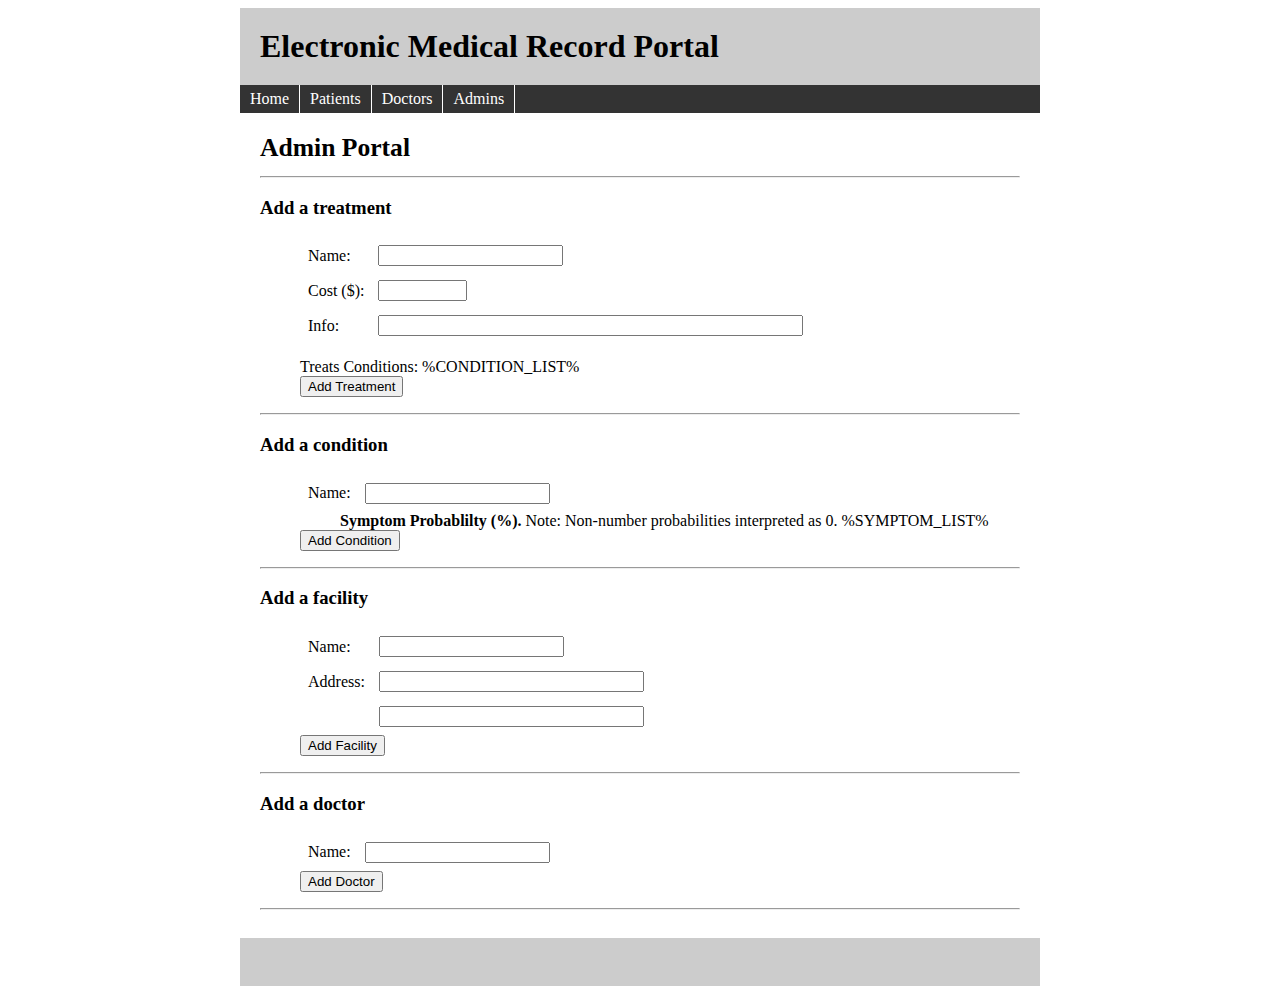
==== emr/res/admins_template.html @ 5ec65deb "Initial commit" ====
<!DOCTYPE HTML PUBLIC \"-//W3C//DTD HTML 4.0 Transitional//EN\">
<html>
<style media="screen" type="text/css">
#container
{
	margin: 0 auto;
	width: 800px;
	background:#fff;
}

#header
{
	background:#ccc;
	padding: 20px;
}

#header h1 { margin: 0; }

#navigation
{
	float: left;
	width: 800px;
	background:#333;
}

#navigation ul
{
	margin: 0;
	padding: 0;
}

#navigation ul li
{
	list-style-type: none;
	display: inline;
}

#navigation li a
{
	display: block;
	float: left;
	padding: 5px 10px;
	color:#fff;
	text-decoration: none;
	border-right: 1px solid#fff;
}

#navigation li a:hover { background:#383; }

#content
{
	clear: left;
	padding: 20px;
}

#content h2
{
	color:#000;
	font-size: 160%;
	margin: 0 0 .5em;
}

#footer
{
	background:#ccc;
	text-align: right;
	padding: 20px;
	height: 1%;
}
</style>


<head> <title> Electronic Medical Record Portal </title>
<script language="javascript">
<!--
function checkTreatmentForm(){
	if (document.getElementById &&!document.all) {
		document.getElementById('treatment_error').style.display = 'none';
		document.getElementById('doctor_error').style.display = 'none';
		document.getElementById('facility_error').style.display = 'none';

		if (document.getElementById('treatname').value == "" || isNaN(parseInt(document.getElementById('treatcost').value))){
			document.getElementById('treatment_error').style.display = 'block';
			return false;
		}
	}
	return true;
}

function checkFacilityForm(){
	if (document.getElementById &&!document.all) {
		document.getElementById('treatment_error').style.display = 'none';
		document.getElementById('doctor_error').style.display = 'none';
		document.getElementById('facility_error').style.display = 'none';

		if (document.getElementById('facility_name').value == "" || document.getElementById('facility_addr_1').value == ""){
			document.getElementById('facility_error').style.display = 'block';
			return false;
		}
	}
	return true;
}

function checkDoctorForm(){
	if (document.getElementById &&!document.all) {
		document.getElementById('treatment_error').style.display = 'none';
		document.getElementById('doctor_error').style.display = 'none';
		document.getElementById('facility_error').style.display = 'none';

		if (document.getElementById('doctor_name').value == ""){
			document.getElementById('doctor_error').style.display = 'block';
			return false;
		}
	}
	return true;
}
//-->
</script>
</head>
<body>


<div id="container">
	<div id="header">
		<h1>
			Electronic Medical Record Portal
		</h1>
	</div>
	<div id="navigation">
		<ul>
			<li><a href="index.html">Home</a></li>
			<li><a href="patients">Patients</a></li>
			<li><a href="doctors">Doctors</a></li>
			<li><a href="admins">Admins</a></li>
		</ul>
	</div>
	<div id="content">
		<h2>
			Admin Portal
		</h2>
		<hr>
			<h3> Add a treatment </h3>
			<ul>
			<FORM METHOD=POST onsubmit="return checkTreatmentForm()">
			<table cellpadding=6px>
				<tr> <td> Name: </td> <td> <input type="text" name="treatname" id="treatname"> </td> </tr>
				<tr> <td> Cost ($):  </td> <td><input type="text" name="treatcost" id="treatcost" size=8> </td> </tr>
				<tr> <td> Info:  </td> <td><input type="text" name="treatinfo" size=50> </td> </tr>
				<tr> <td>
				</table>
				Treats Conditions:
				<table cellpadding=6px>
					%CONDITION_LIST%
				</table>
			<input type="submit" name="add_treatment" value="Add Treatment">
				<div id="treatment_error" style="display: none;">	<br>
					<b> <color='red'> <FONT COLOR="#FF0000">You need at least a name and cost.</FONT> </b>
				</div>
			</FORM>
			</ul><hr>

			<h3> Add a condition </h3><ul>
				<FORM METHOD=POST>
				<table cellpadding=6px>
					<tr> <td> Name: </td> <td> <input type="text" name="condname"> </td> </tr>
				</table>
				<ul>
				<b> Symptom Probablilty (%).</b> Note: Non-number probabilities interpreted as 0.
					<table cellpadding=3px>
							%SYMPTOM_LIST%
					</table>
				</ul>
				<input type="submit" name="add_condition" value="Add Condition">
				</FORM>
			</ul><hr>

			<h3> Add a facility </h3><ul>
			<FORM METHOD=POST onsubmit="return checkFacilityForm()">
			<table cellpadding=6px>
				<tr> <td> Name: </td> <td> <input type="text" name="facility_name" id="facility_name"> </td> </tr>
				<tr> <td> Address: </td> <td> <input type="text" name="facility_addr_1" id="facility_addr_1" size=30> </td> </tr>
				<tr> <td> </td> <td> <input type="text" name="facility_addr_2" id="facility_addr_2" size=30> </td> </tr>
				</table>
				<input type="submit" name="add_facility" value="Add Facility">
				<div id="facility_error" style="display: none;">	<br>
					<b> <color='red'> <FONT COLOR="#FF0000">You need a name and at least the first address line.</FONT> </b>
				</div>
			</FORM>
			</ul><hr>

			<h3> Add a doctor </h3><ul>
			<FORM METHOD=POST onsubmit="return checkDoctorForm()">
			<table cellpadding=6px>
					<tr> <td> Name: </td> <td> <input type="text" name="doctor_name" id="doctor_name"> </td> </tr>
					</table>
					<input type="submit" name="add_doctor" value="Add Doctor">
					<div id="doctor_error" style="display: none;">	<br>
						<b> <color='red'> <FONT COLOR="#FF0000">You need a the doctor's name!.</FONT> </b>
				</div>
			</FORM>
			</ul><hr>
		</FORM>
	</div>
	<div id="footer">
	</div>
</div>

</body>
</html>
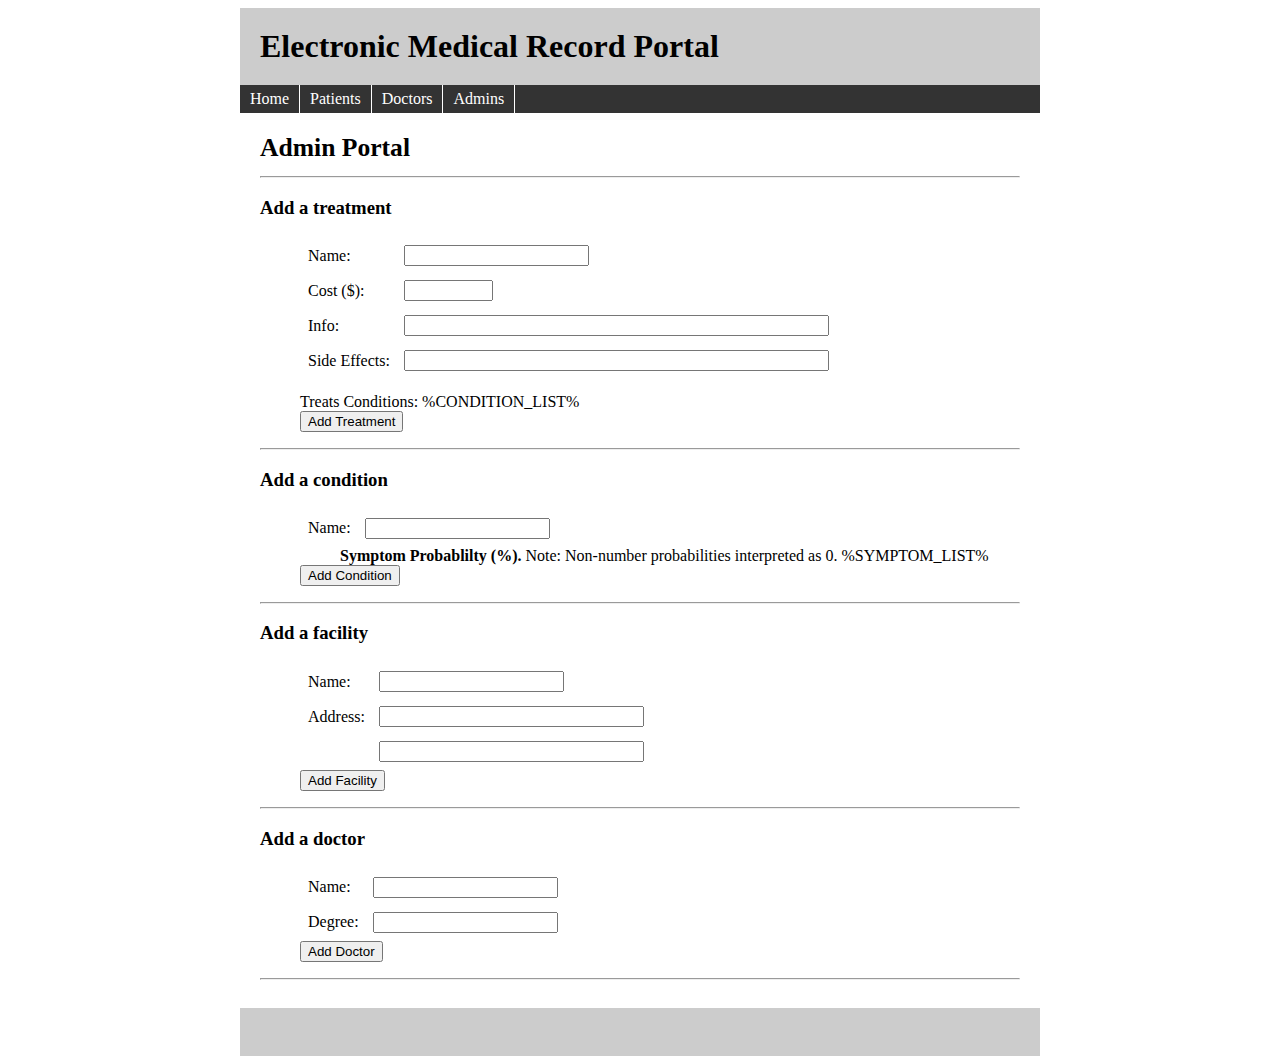
==== commit 9252301a: "message" ====
--- a/emr/res/admins_template.html
+++ b/emr/res/admins_template.html
@@ -146,6 +146,7 @@
 				<tr> <td> Name: </td> <td> <input type="text" name="treatname" id="treatname"> </td> </tr>
 				<tr> <td> Cost ($):  </td> <td><input type="text" name="treatcost" id="treatcost" size=8> </td> </tr>
 				<tr> <td> Info:  </td> <td><input type="text" name="treatinfo" size=50> </td> </tr>
+				<tr> <td> Side Effects:  </td> <td><input type="text" name="sideeffects" size=50> </td> </tr>
 				<tr> <td>
 				</table>
 				Treats Conditions:
@@ -192,6 +193,7 @@
 			<FORM METHOD=POST onsubmit="return checkDoctorForm()">
 			<table cellpadding=6px>
 					<tr> <td> Name: </td> <td> <input type="text" name="doctor_name" id="doctor_name"> </td> </tr>
+					<tr> <td> Degree: </td> <td> <input type="text" name="degree" id="degree"> </td> </tr>
 					</table>
 					<input type="submit" name="add_doctor" value="Add Doctor">
 					<div id="doctor_error" style="display: none;">	<br>
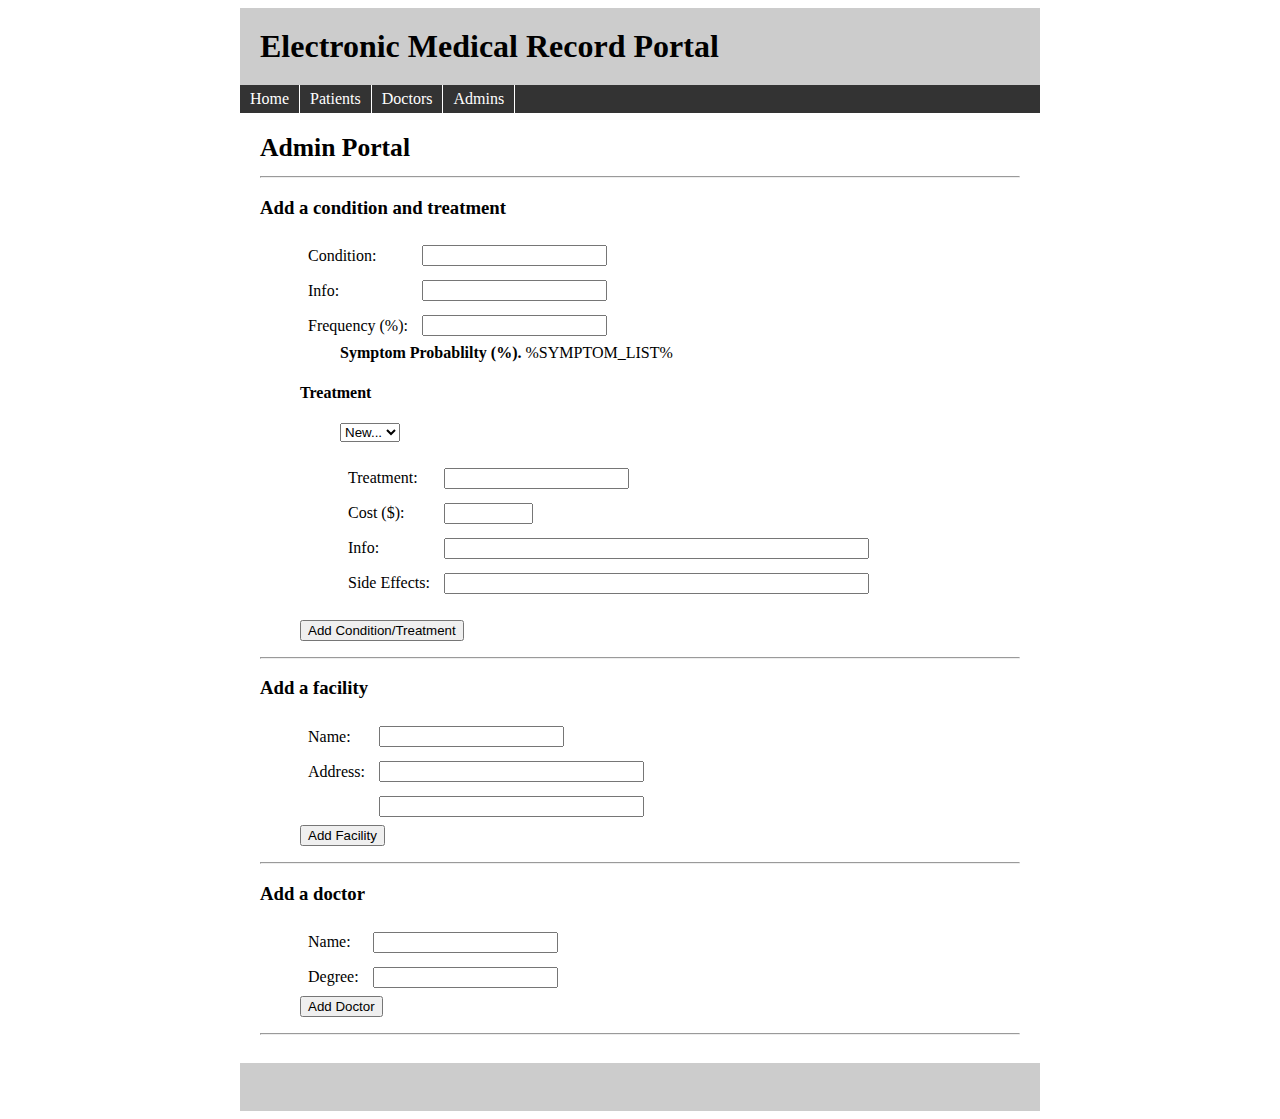
==== commit ba2cadbd: "finished admin portal" ====
--- a/emr/res/admins_template.html
+++ b/emr/res/admins_template.html
@@ -79,18 +79,25 @@
 		document.getElementById('doctor_error').style.display = 'none';
 		document.getElementById('facility_error').style.display = 'none';
 
-		if (document.getElementById('treatname').value == "" || isNaN(parseInt(document.getElementById('treatcost').value))){
+		var treatments = document.getElementById("treat_select")
+		var chosenoption = treatments.options[treatments.selectedIndex]
+
+		// make sure either a treatment was selected or a new one was created
+		var a = Number(document.getElementById('treatcost').value)
+		if (document.getElementById('condname').value != "" && document.getElementById('probability').value != "" && !isNaN(Number(document.getElementById('probability').value)) && (chosenoption.value != "new" || (document.getElementById('treatname').value != "" && document.getElementById('treatcost').value != "" && !isNaN(Number(document.getElementById('treatcost').value))))){
+			return true;
+		} else {
 			document.getElementById('treatment_error').style.display = 'block';
 			return false;
 		}
 	}
-	return true;
+	return false;
 }
 
 function checkFacilityForm(){
 	if (document.getElementById &&!document.all) {
+		document.getElementById('doctor_error').style.display = 'none';
 		document.getElementById('treatment_error').style.display = 'none';
-		document.getElementById('doctor_error').style.display = 'none';
 		document.getElementById('facility_error').style.display = 'none';
 
 		if (document.getElementById('facility_name').value == "" || document.getElementById('facility_addr_1').value == ""){
@@ -103,8 +110,8 @@
 
 function checkDoctorForm(){
 	if (document.getElementById &&!document.all) {
+		document.getElementById('doctor_error').style.display = 'none';
 		document.getElementById('treatment_error').style.display = 'none';
-		document.getElementById('doctor_error').style.display = 'none';
 		document.getElementById('facility_error').style.display = 'none';
 
 		if (document.getElementById('doctor_name').value == ""){
@@ -113,6 +120,20 @@
 		}
 	}
 	return true;
+
+}
+
+// when the select-option for treatment changes
+
+function checkNewSelected(){
+	var treatments = document.getElementById("treat_select")
+	var chosenoption = treatments.options[treatments.selectedIndex]
+	if (chosenoption.value != "new"){
+		// hide optional
+		document.getElementById('new_treatment').style.display = 'none';
+	} else {
+		document.getElementById('new_treatment').style.display = 'block';
+	}
 }
 //-->
 </script>
@@ -139,40 +160,42 @@
 			Admin Portal
 		</h2>
 		<hr>
-			<h3> Add a treatment </h3>
-			<ul>
-			<FORM METHOD=POST onsubmit="return checkTreatmentForm()">
-			<table cellpadding=6px>
-				<tr> <td> Name: </td> <td> <input type="text" name="treatname" id="treatname"> </td> </tr>
-				<tr> <td> Cost ($):  </td> <td><input type="text" name="treatcost" id="treatcost" size=8> </td> </tr>
-				<tr> <td> Info:  </td> <td><input type="text" name="treatinfo" size=50> </td> </tr>
-				<tr> <td> Side Effects:  </td> <td><input type="text" name="sideeffects" size=50> </td> </tr>
-				<tr> <td>
-				</table>
-				Treats Conditions:
+			<h3> Add a condition and treatment </h3><ul>
+				<FORM METHOD=POST onsubmit="return checkTreatmentForm()">
 				<table cellpadding=6px>
-					%CONDITION_LIST%
-				</table>
-			<input type="submit" name="add_treatment" value="Add Treatment">
-				<div id="treatment_error" style="display: none;">	<br>
-					<b> <color='red'> <FONT COLOR="#FF0000">You need at least a name and cost.</FONT> </b>
-				</div>
-			</FORM>
-			</ul><hr>
-
-			<h3> Add a condition </h3><ul>
-				<FORM METHOD=POST>
-				<table cellpadding=6px>
-					<tr> <td> Name: </td> <td> <input type="text" name="condname"> </td> </tr>
+					<tr> <td> Condition: </td> <td> <input type="text" name="condname" id="condname"> </td> </tr>
+					<tr> <td> Info: </td> <td> <input type="text" name="condinfo" id="condinfo"> </td> </tr>
+					<tr> <td> Frequency (%): </td> <td> <input type="text" name="probability" id="probability"> </td> </tr>
 				</table>
 				<ul>
-				<b> Symptom Probablilty (%).</b> Note: Non-number probabilities interpreted as 0.
+				<b> Symptom Probablilty (%).</b>
 					<table cellpadding=3px>
 							%SYMPTOM_LIST%
 					</table>
 				</ul>
-				<input type="submit" name="add_condition" value="Add Condition">
+
+					<h4> Treatment </h4>
+						<ul> <select id="treat_select" name="treat_select" onchange="checkNewSelected()">
+						  <option value="0" name="0">New...</option>
+						  %TREATMENT_ROWS%
+						</select> </ul>
+
+
+						<div id="new_treatment" style="display: block;">	<br> <ul>
+						<table cellpadding=6px>
+						<tr> <td> Treatment: </td> <td> <input type="text" name="treatname" id="treatname"> </td> </tr>
+						<tr> <td> Cost ($):  </td> <td><input type="text" name="treatcost" id="treatcost" size=8> </td> </tr>
+						<tr> <td> Info:  </td> <td><input type="text" name="treatinfo" size=50> </td> </tr>
+						<tr> <td> Side Effects:  </td> <td><input type="text" name="sideeffects" size=50> </td> </tr>
+						</table>
+					</div>
+				<br>
+
+				<input type="submit" name="add_condition" value="Add Condition/Treatment">
 				</FORM>
+				<div id="treatment_error" style="display: none;">	<br>
+						<b> <color='red'> <FONT COLOR="#FF0000">You need to fill out the form correctly.</FONT> </b>
+				</div>
 			</ul><hr>
 
 			<h3> Add a facility </h3><ul>
